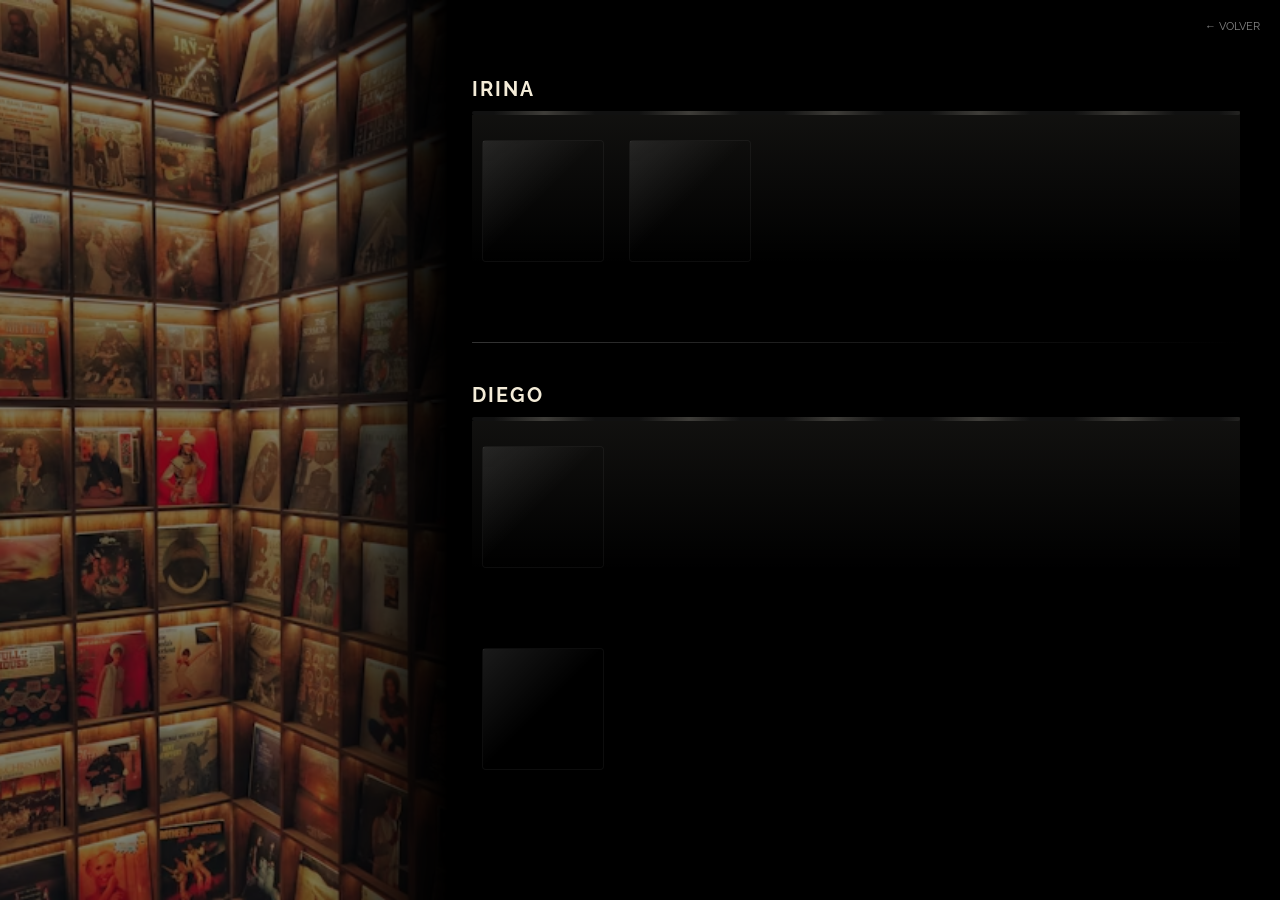
==== musica/index.html @ 61c83133 "Update Spotify link and cover image in index.html" ====
<!DOCTYPE html>
<html lang="es">
<head>
    <meta charset="UTF-8">
    <meta name="viewport" content="width=device-width, initial-scale=1.0">
    <link rel="stylesheet" href="musica.css">
    <title>Fonoteca | Intercambio</title>
</head>
<body>
    <nav>
        <a href="../index.html" class="back-btn">← Volver</a>
    </nav>

    <div class="main-wrapper">
        <!-- SECCIÓN 1: LO QUE ELLA RECOMIENDA (IRI) -->
        <section class="music-section">
            <h2 class="section-title">Irina</h2>
            
            <!-- NUEVA BARRA DE LUCES DE MOSTRADOR -->
            <div class="shelf-light"></div>

            <div class="grid-container">
                
                <!-- COPIAR DESDE AQUÍ PARA AGREGAR UNA CANCIÓN NUEVA -->
                <a href="https://open.spotify.com/intl-es/track/1fr92Vupmcs2vgLMFVQ7rd?si=e216d569ef944569" target="_blank" class="music-square" style="background-image: url('https://i.scdn.co/image/ab67616d00001e029ee03a565b0bbf6af8b9733c');">
                    <div class="square-overlay">
                        <span>Escuchar</span>
                    </div>
                </a>
                <!-- FIN DEL BLOQUE DE CANCIÓN -->

                <!-- Ejemplo real funcionando -->
                <a href="https://open.spotify.com/intl-es/track/0thkcg94Yibj7kPjxEYLlt" target="_blank" class="music-square" style="background-image: url('https://i.scdn.co/image/ab67616d00001e02843b21cf8d90ac5df9589850');">
                    <div class="square-overlay">
                        <span>Escuchar</span>
                    </div>
                </a>
            </div>
        </section>

        <hr class="divider">

        <!-- SECCIÓN 2: LO QUE TÚ RECOMIENDAS (DIE) -->
        <section class="music-section">
            <h2 class="section-title">Diego</h2>

            <!-- NUEVA BARRA DE LUCES DE MOSTRADOR -->
            <div class="shelf-light"></div>

            <div class="grid-container">
                <!-- Tu recomendación -->
                <a href="https://open.spotify.com/intl-es/album/66rWNxnZfg6IZg91tVwTac" target="_blank" class="music-square" style="background-image: url('https://i.scdn.co/image/ab67616d0000b2739a2016e60ea53f40b47137b9');">
                    <div class="square-overlay">
                        <span>Escuchar</span>
                    </div>
                </a>
            </div>
                        <div class="grid-container">
                <!-- Tu recomendación -->
                <a href="https://open.spotify.com/intl-es/track/31AOj9sFz2gM0O3hMARRBx?si=814633840bbf4565" target="_blank" class="music-square" style="background-image: url('https://i.scdn.co/image/ab67616d00001e02e2dd4e821bcc3f70dc0c8ffd');">
                    <div class="square-overlay">
                        <span>Escuchar</span>
                    </div>
                </a>
            </div>
        </section>
    </div>
</body>
</html>
---- musica/musica.css ----
@import url("https://fonts.googleapis.com/css2?family=Raleway:wght@500;700&display=swap");

:root {
    --luz-estanteria: rgba(244, 236, 216, 0.2); /* Color de la bombilla */
    --brillo-haz: rgba(244, 236, 216, 0.07);   /* El haz de luz que baja */
    --texto-papel: #f4ecd8;
}

body {
    margin: 0;
    background-color: #000;
    color: #fff;
    font-family: "Raleway", sans-serif;
    min-height: 100vh;
    display: flex;
    justify-content: flex-end;
    overflow-x: hidden;
}

/* FOTO LATERAL */
body::before {
    content: "";
    position: fixed;
    top: 0;
    left: 0;
    width: 35%;
    height: 100%;
    background-image: url('../assets/musica-background.avif');
    background-size: cover;
    background-position: center;
    opacity: 0.5;
    mask-image: linear-gradient(to right, black 70%, transparent 100%);
    -webkit-mask-image: linear-gradient(to right, black 70%, transparent 100%);
    z-index: 1;
}

.main-wrapper {
    width: 60%;
    padding: 60px 40px;
    z-index: 2;
}

.section-title {
    font-size: 20px;
    font-weight: 700;
    margin-bottom: 10px; /* Reducido para que la luz esté cerca */
    color: var(--texto-papel);
    letter-spacing: 2px;
    text-transform: uppercase;
}

/* ============================================================
   NUEVA BARRA DE LUCES DE MOSTRADOR
   ============================================================ */
.shelf-light {
    width: 100%;
    height: 4px;
    background: #111; /* La regleta física */
    border-radius: 2px;
    position: relative;
    margin-bottom: -15px; /* Superpone un poco el haz sobre los discos */
    box-shadow: 0 2px 5px rgba(0,0,0,1);
    z-index: 4;
}

/* El haz de luz proyectado hacia abajo */
.shelf-light::after {
    content: "";
    position: absolute;
    top: 4px;
    left: 0;
    width: 100%;
    height: 150px; /* Qué tanto baja la luz */
    background: linear-gradient(to bottom, var(--brillo-haz), transparent);
    pointer-events: none;
}

/* Pequeños focos brillantes en la regleta */
.shelf-light::before {
    content: "";
    position: absolute;
    top: 0;
    left: 0;
    width: 100%;
    height: 100%;
    /* Crea puntos de luz cada 120px */
    background: radial-gradient(circle, var(--luz-estanteria) 0%, transparent 70%);
    background-size: 145px 4px; 
}

/* ============================================================
   ESTANTERÍA Y DISCOS
   ============================================================ */
.grid-container {
    display: flex;
    gap: 25px;
    padding: 40px 10px;
    overflow-x: auto;
    scroll-behavior: smooth;
}

.grid-container::-webkit-scrollbar { height: 4px; }
.grid-container::-webkit-scrollbar-thumb { background: #333; border-radius: 10px; }

.music-square {
    flex: 0 0 120px;
    aspect-ratio: 1 / 1;
    background-size: cover;
    background-position: center;
    border-radius: 4px;
    position: relative;
    overflow: visible; 
    display: block;
    border: 1px solid rgba(255, 255, 255, 0.05);
    transition: all 0.5s cubic-bezier(0.25, 1, 0.5, 1);
    box-shadow: 0 5px 15px rgba(0, 0, 0, 0.5);
}

.music-square:hover {
    transform: scale(1.1) translateY(-10px);
    z-index: 10;
    border-color: rgba(244, 236, 216, 0.3);
    /* Luz trasera al levantar el disco */
    box-shadow: 
        0 20px 40px rgba(0, 0, 0, 0.8),
        0 0 20px rgba(244, 236, 216, 0.1);
}

/* Reflejo acrílico */
.music-square::before {
    content: "";
    position: absolute;
    top: 0; left: 0; width: 100%; height: 100%;
    background: linear-gradient(135deg, rgba(255,255,255,0.1) 0%, transparent 50%);
    z-index: 2;
    pointer-events: none;
}

.square-overlay {
    position: absolute;
    top: 0; left: 0; width: 100%; height: 100%;
    background: rgba(0, 0, 0, 0.6);
    display: flex;
    justify-content: center;
    align-items: center;
    opacity: 0;
    transition: 0.3s;
    z-index: 3;
    backdrop-filter: blur(2px);
}

.music-square:hover .square-overlay { opacity: 1; }

.square-overlay span {
    font-size: 10px;
    text-transform: uppercase;
    letter-spacing: 2px;
    color: #fff;
    border: 1px solid rgba(255, 255, 255, 0.5);
    padding: 5px 10px;
}

.divider {
    border: 0;
    height: 1px;
    background: linear-gradient(to right, #333, transparent);
    margin: 40px 0;
}

.back-btn {
    position: fixed;
    top: 20px;
    right: 20px;
    color: #888;
    text-decoration: none;
    font-size: 11px;
    text-transform: uppercase;
    z-index: 10;
}
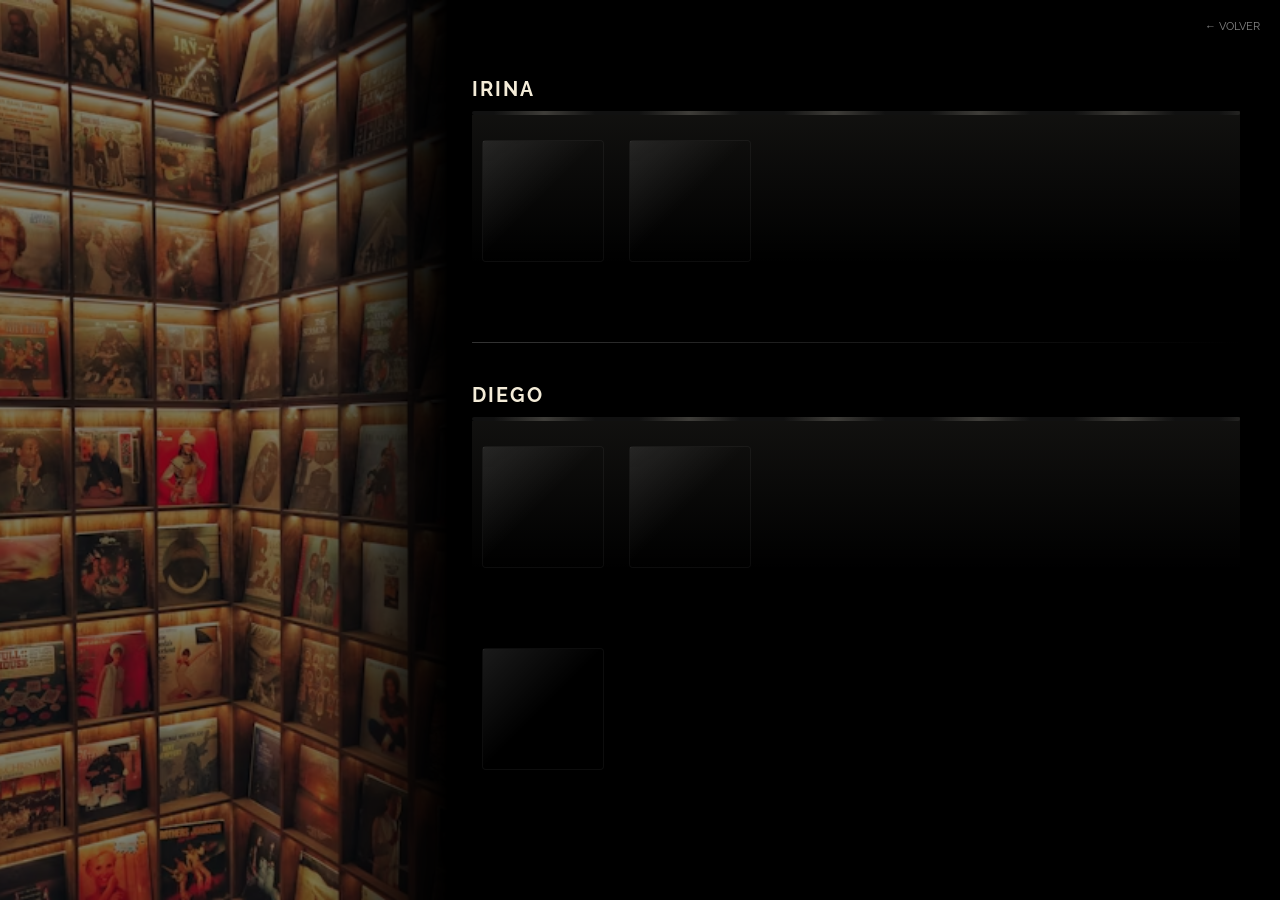
==== commit 82519637: "Update index.html" ====
--- a/musica/index.html
+++ b/musica/index.html
@@ -49,6 +49,12 @@
 
             <div class="grid-container">
                 <!-- Tu recomendación -->
+                                <a href="https://open.spotify.com/intl-es/track/2p4FOWHHd2A6TBmTkdt1G0?si=01a8bc406307402b" target="_blank" class="music-square" style="background-image: url('	https://i.scdn.co/image/ab67616d00001e023875f29a2a8234ac7ef2706a');">
+                    <div class="square-overlay">
+                        <span>Escuchar</span>
+                    </div>
+                </a>
+                <!------------->
                 <a href="https://open.spotify.com/intl-es/album/66rWNxnZfg6IZg91tVwTac" target="_blank" class="music-square" style="background-image: url('https://i.scdn.co/image/ab67616d0000b2739a2016e60ea53f40b47137b9');">
                     <div class="square-overlay">
                         <span>Escuchar</span>
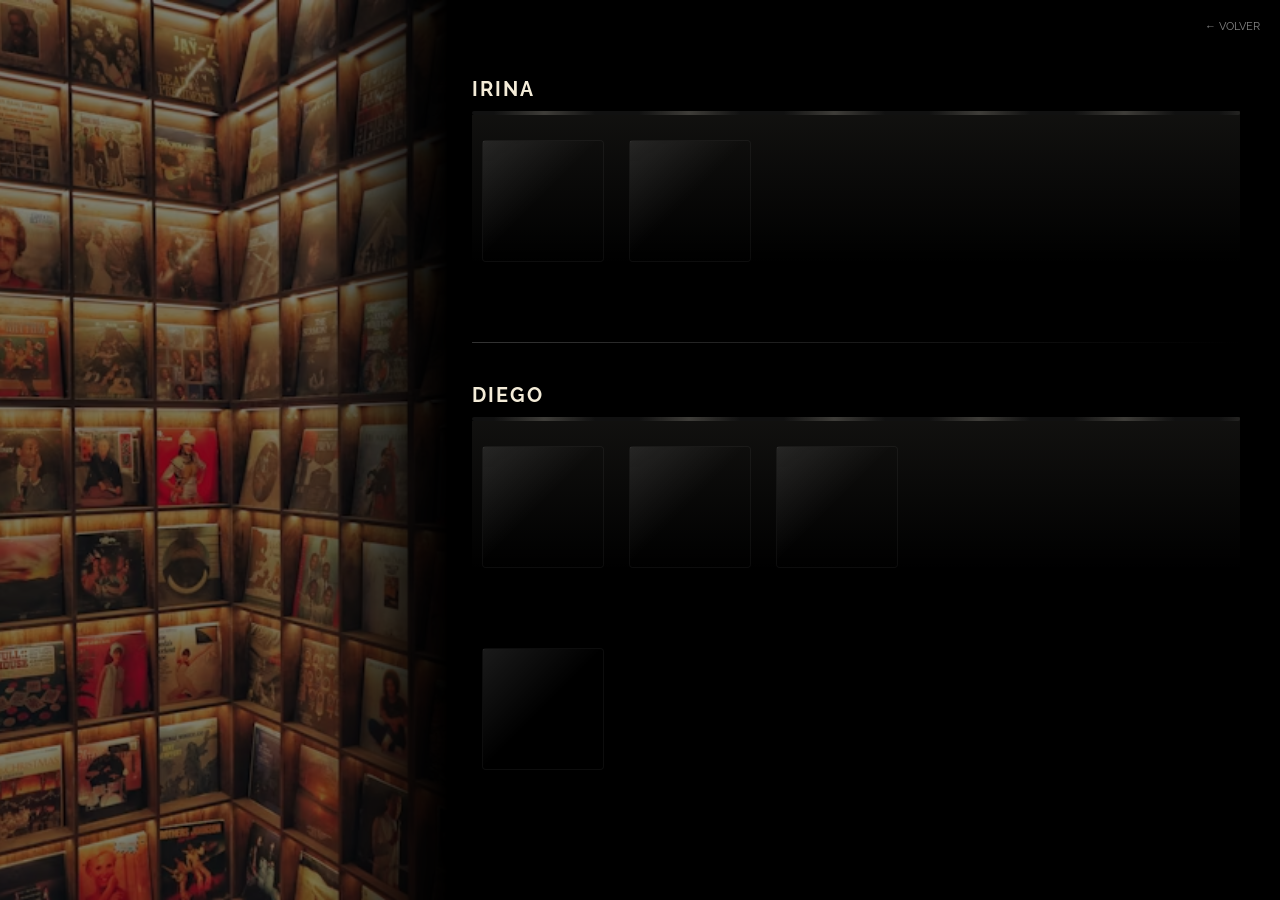
==== commit 3e122b61: "Add new music link to Spotify in index.html" ====
--- a/musica/index.html
+++ b/musica/index.html
@@ -60,6 +60,11 @@
                         <span>Escuchar</span>
                     </div>
                 </a>
+                 <a href="https://open.spotify.com/intl-es/track/2xt2piJx6jlFkjS77YiqpL?si=5ac4c5d65f6d4dbe" target="_blank" class="music-square" style="background-image: url('https://i.scdn.co/image/ab67616d00001e024d94e1251b7e8c5e247de39c');">
+                    <div class="square-overlay">
+                        <span>Escuchar</span>
+                    </div>
+                </a>
             </div>
                         <div class="grid-container">
                 <!-- Tu recomendación -->
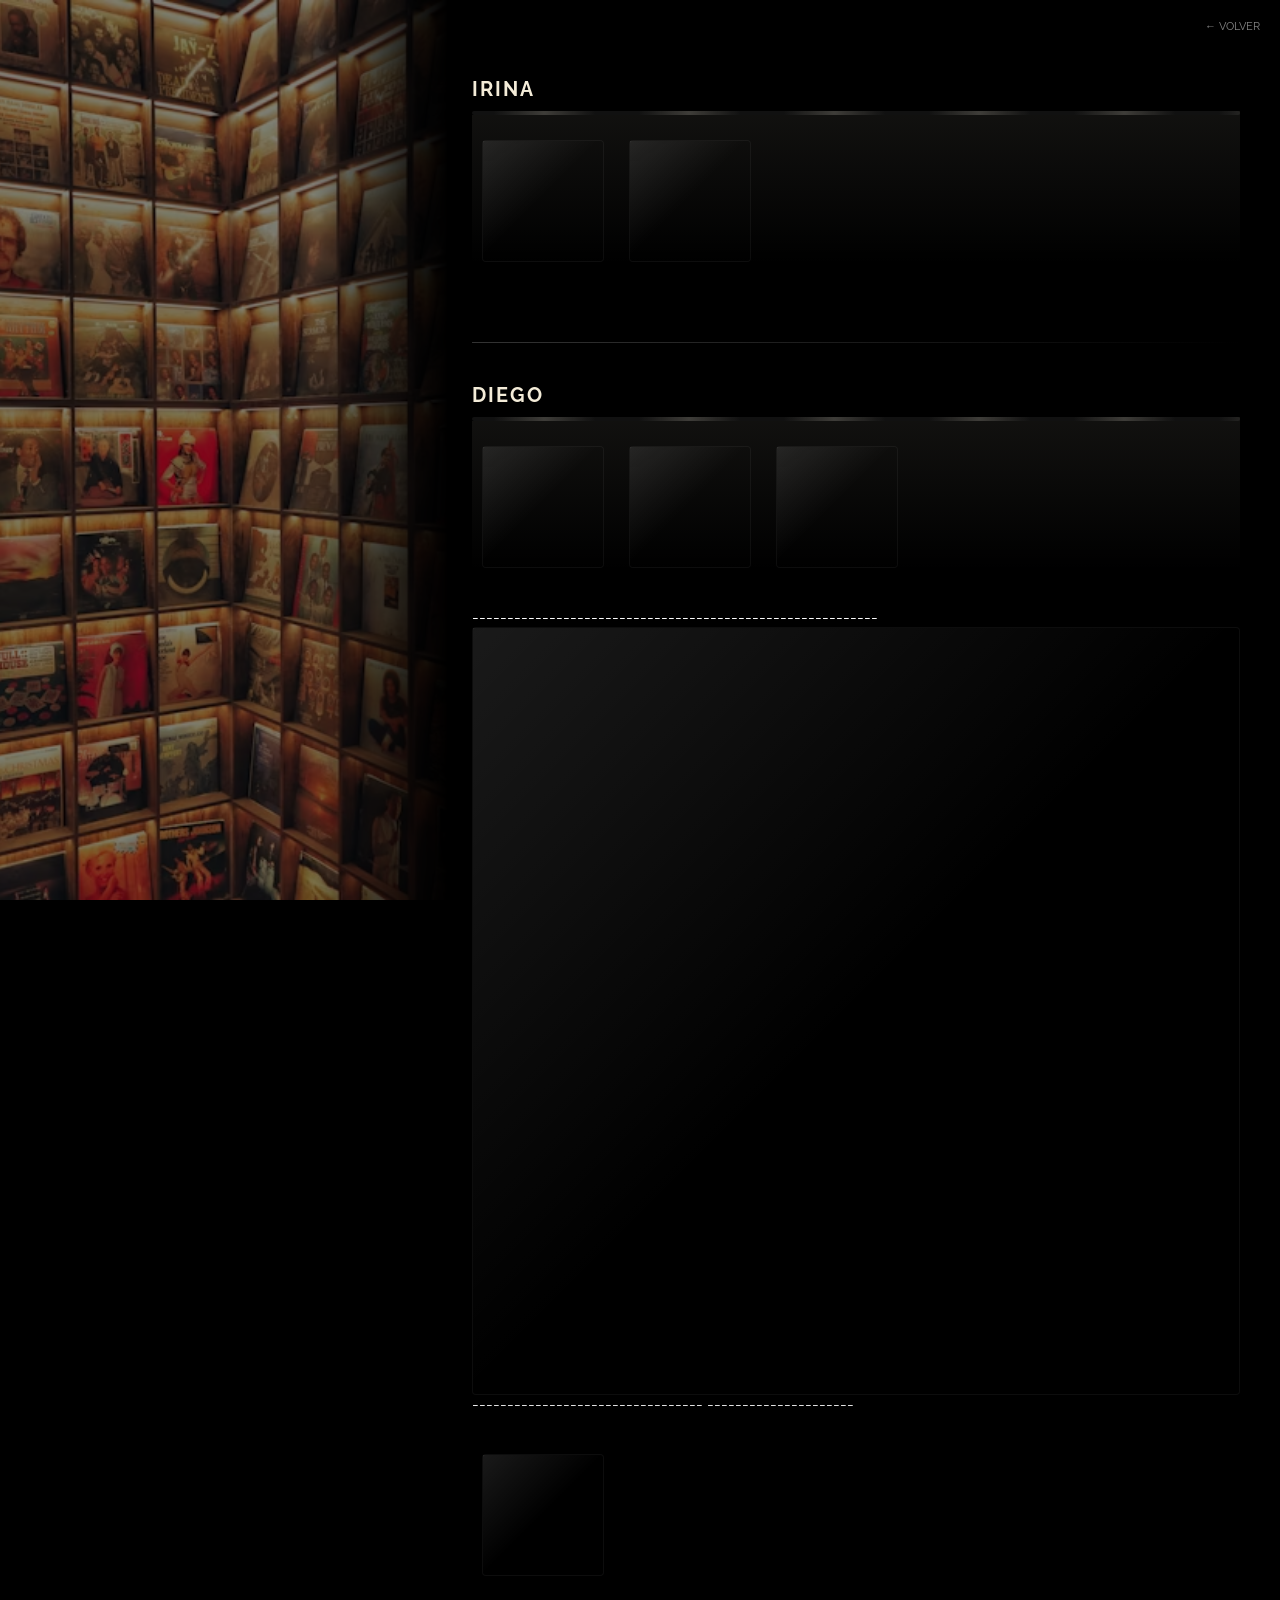
==== commit dd7d08f1: "Add Spotify link and music square to index.html" ====
--- a/musica/index.html
+++ b/musica/index.html
@@ -66,6 +66,15 @@
                     </div>
                 </a>
             </div>
+            
+----------------------------------------------------------
+                 <a href="https://open.spotify.com/intl-es/track/3JE8qYm4luylvVnhVuUfvC?si=c0a2f32cffdb4b26" target="_blank" class="music-square" style="background-image: url('https://i.scdn.co/image/ab67616d00001e022e3469e68f3a7740fb82ff17');">
+                    <div class="square-overlay">
+                        <span>Escuchar</span>
+                    </div>
+                </a>
+---------------------------------            ---------------------
+        
                         <div class="grid-container">
                 <!-- Tu recomendación -->
                 <a href="https://open.spotify.com/intl-es/track/31AOj9sFz2gM0O3hMARRBx?si=814633840bbf4565" target="_blank" class="music-square" style="background-image: url('https://i.scdn.co/image/ab67616d00001e02e2dd4e821bcc3f70dc0c8ffd');">
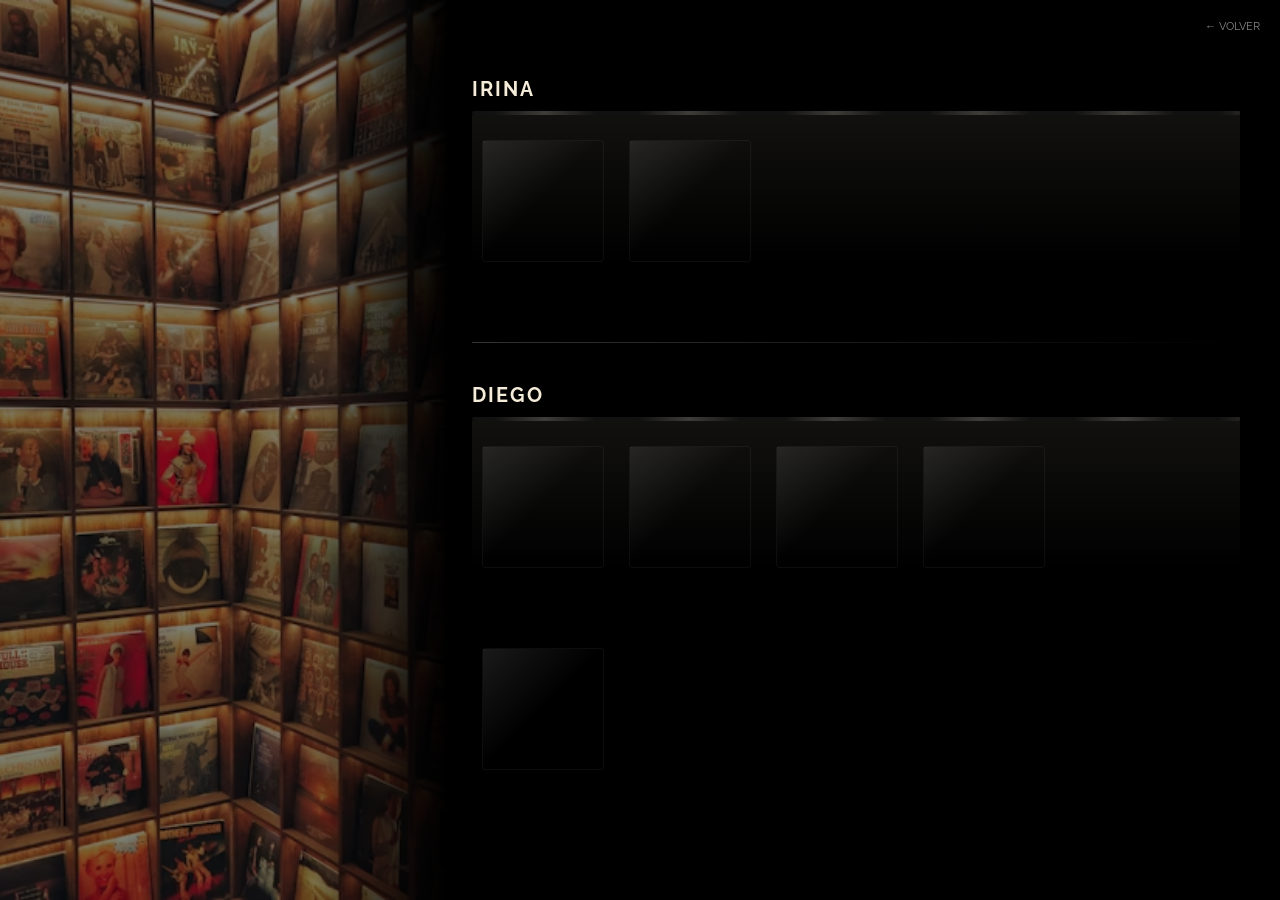
==== commit 58922be6: "Update music square link and background image" ====
--- a/musica/index.html
+++ b/musica/index.html
@@ -65,15 +65,17 @@
                         <span>Escuchar</span>
                     </div>
                 </a>
-            </div>
-            
-----------------------------------------------------------
-                 <a href="https://open.spotify.com/intl-es/track/3JE8qYm4luylvVnhVuUfvC?si=c0a2f32cffdb4b26" target="_blank" class="music-square" style="background-image: url('https://i.scdn.co/image/ab67616d00001e022e3469e68f3a7740fb82ff17');">
+                <a href="https://open.spotify.com/intl-es/track/3JE8qYm4luylvVnhVuUfvC?si=c0a2f32cffdb4b26" target="_blank" class="music-square" style="background-image: url('https://i.scdn.co/image/ab67616d00001e029ee03a565b0bbf6af8b9733c');">
                     <div class="square-overlay">
                         <span>Escuchar</span>
                     </div>
                 </a>
----------------------------------            ---------------------
+            </div>
+            <!----Dentro del DIV----->
+            
+<!----------------------------------------------------------
+           
+---------------------------------            --------------------->
         
                         <div class="grid-container">
                 <!-- Tu recomendación -->
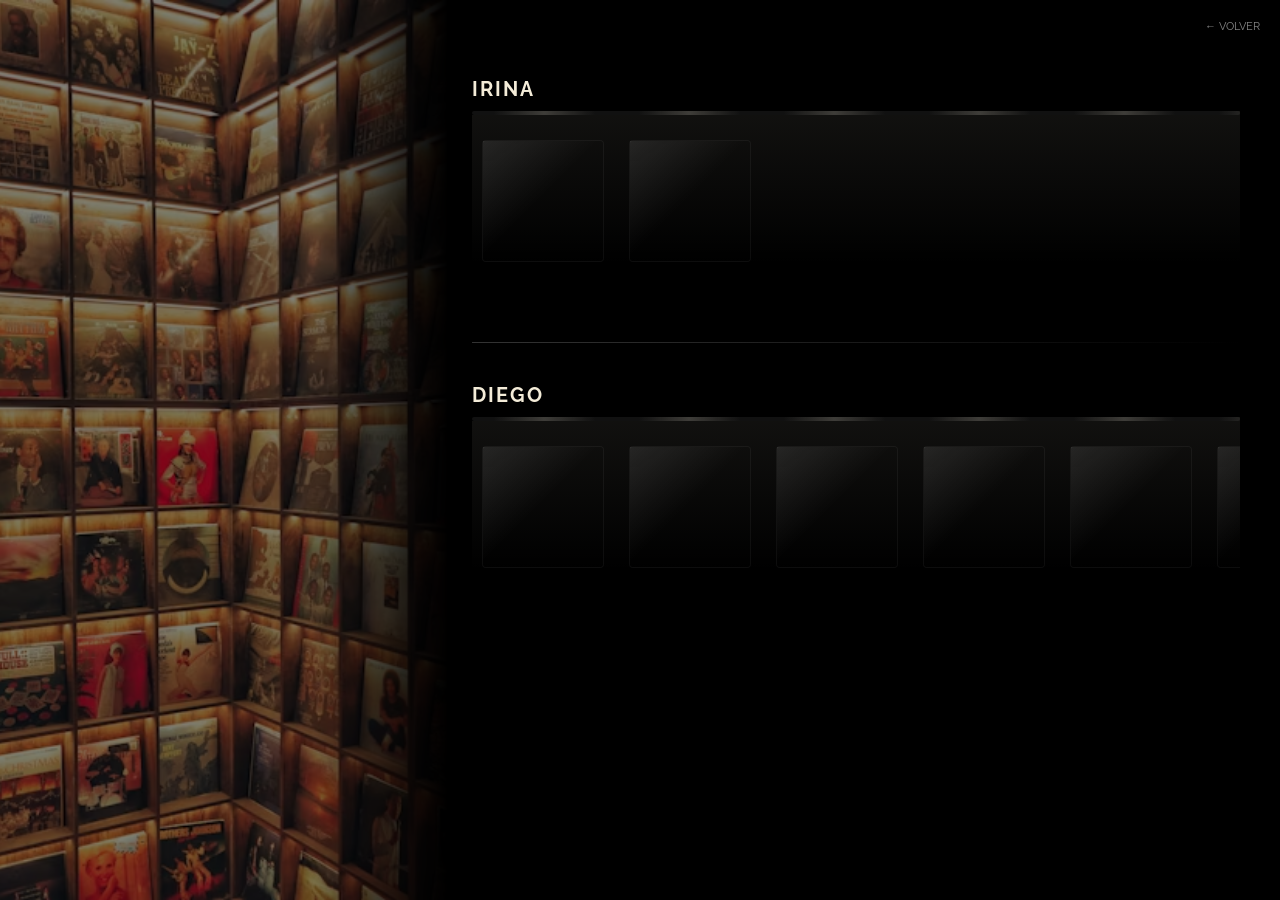
==== commit f00040b2: "Refactor music section comments and overlays" ====
--- a/musica/index.html
+++ b/musica/index.html
@@ -12,79 +12,69 @@
     </nav>
 
     <div class="main-wrapper">
-        <!-- SECCIÓN 1: LO QUE ELLA RECOMIENDA (IRI) -->
+        <!-- ==========================================================
+             SECCIÓN 1: LO QUE ELLA RECOMIENDA (IRINA)
+             ========================================================== -->
         <section class="music-section">
             <h2 class="section-title">Irina</h2>
-            
-            <!-- NUEVA BARRA DE LUCES DE MOSTRADOR -->
             <div class="shelf-light"></div>
 
             <div class="grid-container">
-                
-                <!-- COPIAR DESDE AQUÍ PARA AGREGAR UNA CANCIÓN NUEVA -->
+                <!-- Canción 1 -->
                 <a href="https://open.spotify.com/intl-es/track/1fr92Vupmcs2vgLMFVQ7rd?si=e216d569ef944569" target="_blank" class="music-square" style="background-image: url('https://i.scdn.co/image/ab67616d00001e029ee03a565b0bbf6af8b9733c');">
-                    <div class="square-overlay">
-                        <span>Escuchar</span>
-                    </div>
+                    <div class="square-overlay"><span>Escuchar</span></div>
                 </a>
-                <!-- FIN DEL BLOQUE DE CANCIÓN -->
 
-                <!-- Ejemplo real funcionando -->
+                <!-- Canción 2 -->
                 <a href="https://open.spotify.com/intl-es/track/0thkcg94Yibj7kPjxEYLlt" target="_blank" class="music-square" style="background-image: url('https://i.scdn.co/image/ab67616d00001e02843b21cf8d90ac5df9589850');">
-                    <div class="square-overlay">
-                        <span>Escuchar</span>
-                    </div>
+                    <div class="square-overlay"><span>Escuchar</span></div>
                 </a>
             </div>
         </section>
 
         <hr class="divider">
 
-        <!-- SECCIÓN 2: LO QUE TÚ RECOMIENDAS (DIE) -->
+        <!-- ==========================================================
+             SECCIÓN 2: LO QUE TÚ RECOMIENDAS (DIEGO)
+             ========================================================== -->
         <section class="music-section">
             <h2 class="section-title">Diego</h2>
-
-            <!-- NUEVA BARRA DE LUCES DE MOSTRADOR -->
             <div class="shelf-light"></div>
 
             <div class="grid-container">
-                <!-- Tu recomendación -->
-                                <a href="https://open.spotify.com/intl-es/track/2p4FOWHHd2A6TBmTkdt1G0?si=01a8bc406307402b" target="_blank" class="music-square" style="background-image: url('	https://i.scdn.co/image/ab67616d00001e023875f29a2a8234ac7ef2706a');">
-                    <div class="square-overlay">
-                        <span>Escuchar</span>
-                    </div>
+                <!-- Canción 1 -->
+                <a href="https://open.spotify.com/intl-es/track/2p4FOWHHd2A6TBmTkdt1G0?si=01a8bc406307402b" target="_blank" class="music-square" style="background-image: url('https://i.scdn.co/image/ab67616d00001e023875f29a2a8234ac7ef2706a');">
+                    <div class="square-overlay"><span>Escuchar</span></div>
                 </a>
-                <!------------->
+
+                <!-- Canción 2 -->
                 <a href="https://open.spotify.com/intl-es/album/66rWNxnZfg6IZg91tVwTac" target="_blank" class="music-square" style="background-image: url('https://i.scdn.co/image/ab67616d0000b2739a2016e60ea53f40b47137b9');">
-                    <div class="square-overlay">
-                        <span>Escuchar</span>
-                    </div>
+                    <div class="square-overlay"><span>Escuchar</span></div>
                 </a>
-                 <a href="https://open.spotify.com/intl-es/track/2xt2piJx6jlFkjS77YiqpL?si=5ac4c5d65f6d4dbe" target="_blank" class="music-square" style="background-image: url('https://i.scdn.co/image/ab67616d00001e024d94e1251b7e8c5e247de39c');">
-                    <div class="square-overlay">
-                        <span>Escuchar</span>
-                    </div>
+
+                <!-- Canción 3 -->
+                <a href="https://open.spotify.com/intl-es/track/2xt2piJx6jlFkjS77YiqpL?si=5ac4c5d65f6d4dbe" target="_blank" class="music-square" style="background-image: url('https://i.scdn.co/image/ab67616d00001e024d94e1251b7e8c5e247de39c');">
+                    <div class="square-overlay"><span>Escuchar</span></div>
                 </a>
+
+                <!-- Canción 4: CIVILIZACIÓN - LOS PIOJOS -->
                 <a href="https://open.spotify.com/intl-es/track/3JE8qYm4luylvVnhVuUfvC?si=c0a2f32cffdb4b26" target="_blank" class="music-square" style="background-image: url('https://i.scdn.co/image/ab67616d00001e029ee03a565b0bbf6af8b9733c');">
-                    <div class="square-overlay">
-                        <span>Escuchar</span>
-                    </div>
+                    <div class="square-overlay"><span>Escuchar</span></div>
                 </a>
-            </div>
-            <!----Dentro del DIV----->
-            
-<!----------------------------------------------------------
-           
----------------------------------            --------------------->
-        
-                        <div class="grid-container">
-                <!-- Tu recomendación -->
+
+                <!-- Canción 5 -->
                 <a href="https://open.spotify.com/intl-es/track/31AOj9sFz2gM0O3hMARRBx?si=814633840bbf4565" target="_blank" class="music-square" style="background-image: url('https://i.scdn.co/image/ab67616d00001e02e2dd4e821bcc3f70dc0c8ffd');">
-                    <div class="square-overlay">
-                        <span>Escuchar</span>
-                    </div>
+                    <div class="square-overlay"><span>Escuchar</span></div>
                 </a>
-            </div>
+
+                <!-- [SLOT VACÍO PARA NUEVA CANCIÓN] 
+                     Copia desde aquí hasta el final del enlace y rellena los datos -->
+                <a href="URL_DE_SPOTIFY" target="_blank" class="music-square" style="background-image: url('URL_DE_LA_PORTADA');">
+                    <div class="square-overlay"><span>Escuchar</span></div>
+                </a>
+                <!-- [FIN SLOT] -->
+
+            </div> <!-- FIN DEL GRID CONTAINER -->
         </section>
     </div>
 </body>
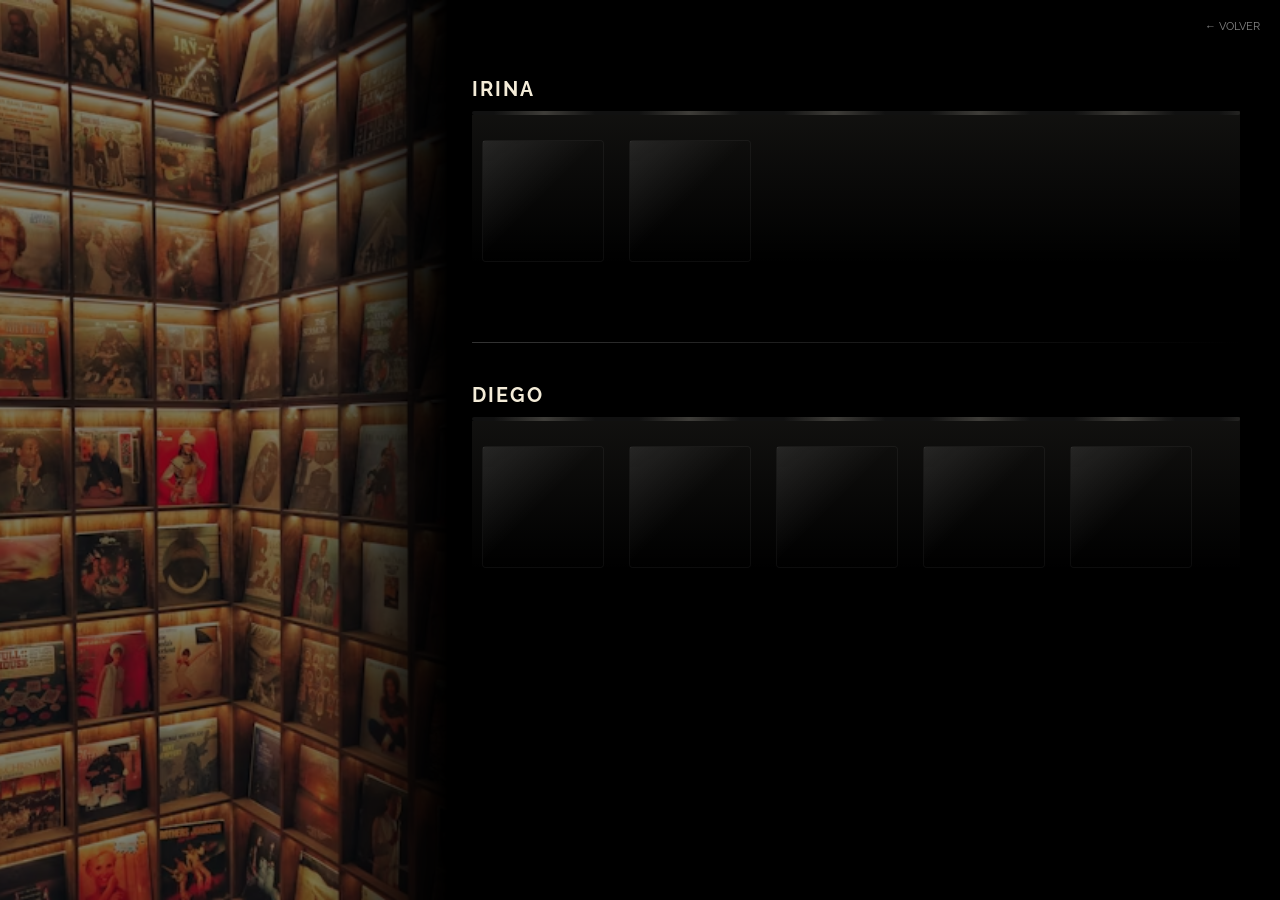
==== commit de02ae6a: "Comment out Spotify link in index.html" ====
--- a/musica/index.html
+++ b/musica/index.html
@@ -58,20 +58,20 @@
                 </a>
 
                 <!-- Canción 4: CIVILIZACIÓN - LOS PIOJOS -->
-                <a href="https://open.spotify.com/intl-es/track/3JE8qYm4luylvVnhVuUfvC?si=c0a2f32cffdb4b26" target="_blank" class="music-square" style="background-image: url('https://i.scdn.co/image/ab67616d00001e029ee03a565b0bbf6af8b9733c');">
+                <a href="https://open.spotify.com/intl-es/track/3JE8qYm4luylvVnhVuUfvC?si=00eb0b5a9d6e4eb2" target="_blank" class="music-square" style="background-image: url('');">
                     <div class="square-overlay"><span>Escuchar</span></div>
                 </a>
 
                 <!-- Canción 5 -->
-                <a href="https://open.spotify.com/intl-es/track/31AOj9sFz2gM0O3hMARRBx?si=814633840bbf4565" target="_blank" class="music-square" style="background-image: url('https://i.scdn.co/image/ab67616d00001e02e2dd4e821bcc3f70dc0c8ffd');">
+                <a href="https://open.spotify.com/intl-es/track/31AOj9sFz2gM0O3hMARRBx?si=814633840bbf4565" target="_blank" class="music-square" style="background-image: url('https://i.scdn.co/image/ab67616d00001e022e3469e68f3a7740fb82ff17');">
                     <div class="square-overlay"><span>Escuchar</span></div>
                 </a>
 
                 <!-- [SLOT VACÍO PARA NUEVA CANCIÓN] 
                      Copia desde aquí hasta el final del enlace y rellena los datos -->
-                <a href="URL_DE_SPOTIFY" target="_blank" class="music-square" style="background-image: url('URL_DE_LA_PORTADA');">
+                <!--- <a href="URL_DE_SPOTIFY" target="_blank" class="music-square" style="background-image: url('URL_DE_LA_PORTADA');">
                     <div class="square-overlay"><span>Escuchar</span></div>
-                </a>
+                </a> --->
                 <!-- [FIN SLOT] -->
 
             </div> <!-- FIN DEL GRID CONTAINER -->
